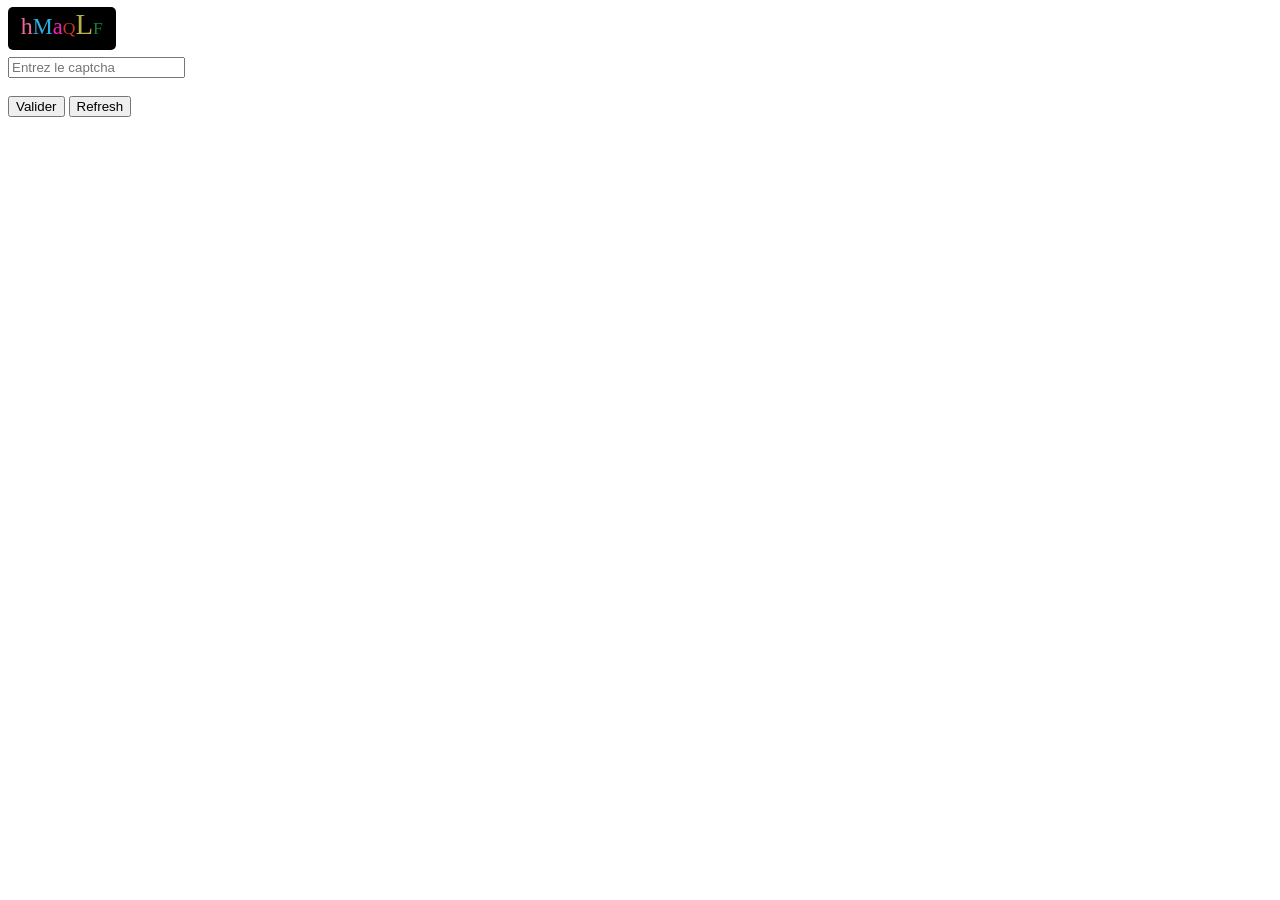
==== captcha/index.html @ df48286b "captcha" ====
<!DOCTYPE html>
<html lang="en">
	<head>
		<meta charset="UTF-8">
		<title>Captcha</title>

		<style>
			#captcha {
				-webkit-user-select: none; /* Safari */
				-ms-user-select: none; /* IE 10+ */
				user-select: none;

				background-color: black;
				display: inline;
				padding: 0.8em;
				border-radius: 5px;
			}

			.invalidCaptcha {
				border: solid 2px red;
			}
			.validCaptcha {

			}

		</style>
	</head>
	
	<body>
		<div>
			<p id="captcha"><p>
			<input id="captchaInput" type="text" placeholder="Entrez le captcha"></br></br>
			<button id="captchaValidate">Valider</button>
			<button id="captchaRefresh">Refresh</button>
		</div>
	
	
		<script>
			/* Fonction qui génère un captcha qui sera inséré dans un élément avec l'id "captcha"
			et qui nécessite un callback qui sera appellé lorsqu'le captcha	est validé ainsi qu'une
			longueur de captcha pour la génération */
			function captchaCF2M(callback, captchaLen) {
				function randomInt(min, max) {
					return Math.floor(Math.random() * (max - min + 1) + min)
				}
				
				// Retourne un array contenant autant d'élements venant de "array" que "numberOfElements"
				function getElementsFromArray(array, numberOfElements) {
					let arrayOfElements = [];
					for (let i = 0; i < numberOfElements; i++) {
						let randomElement = array[randomInt(0, array.length - 1)];
						arrayOfElements.push(randomElement);
					}
					return arrayOfElements
				}
				
				// Vide le contenu de l'élément avec l'id "captcha" et y insère un nouveau captcha
				function generateCaptcha() {
					captcha.innerHTML = "";
					captchaInput.value = "";

					let captchaArray = getElementsFromArray(allCharacters, captchaLen);
					for (let i = 0; i < captchaArray.length; i++) {
						let colors = randomRGB(); //
						let size = randomSize();
						captcha.insertAdjacentHTML('beforeend', `<span style="color: rgb(${colors[0]}, ${colors[1]}, ${colors[2]}); font-size: ${size}em">${captchaArray[i]}</span>`);
					}
				}

				// Vérifie si l'entrée utilisateur correspond au captcha et appelle le callback sinon génère un nouveau captcha
				function validateCaptcha() {
					if (captcha.textContent === captchaInput.value) {
						captchaInput.classList.remove("invalidCaptcha");
						captchaInput.classList.add("validCaptcha");
						callback();
					} else {
						captchaInput.classList.add("invalidCaptcha");
						generateCaptcha(captchaLen);
					}
				}

				function randomRGB() {
					let arrayRGB = [];

					for (let i = 0; i < 3; i++) {
						arrayRGB.push(randomInt(21, 255));
					}
					// randomInt(min, max)
					return arrayRGB
				}

				function randomSize() {
					return randomInt(10, 18) / 10
				}
			
				const allCharacters = ['A', 'B', 'C', 'D', 'E', 'F', 'G', 'H', 'I', 'J', 'K', 'L', 'M', 'N', 'O', 'P', 'Q', 'R', 'S', 'T', 'U', 'V', 'W', 'X', 'Y', 'Z', 'a', 'b', 'c', 'd', 'e', 'f', 'g', 'h', 'i', 'j', 'k', 'l', 'm', 'n', 'o', 'p', 'q', 'r', 's', 't', 'u', 'v', 'w', 'x', 'y', 'z', '0', '1', '2', '3', '4', '5', '6', '7', '8', '9'];
				const captcha = document.querySelector('#captcha');
				const captchaInput = document.querySelector('#captchaInput');
				const captchaValidate = document.querySelector('#captchaValidate');
				const captchaRefresh = document.querySelector('#captchaRefresh');

				generateCaptcha(captchaLen);
				captchaValidate.addEventListener('click', validateCaptcha);
				captchaRefresh.addEventListener('click', generateCaptcha);
			}

			function redirectionDuckduck() {
				document.location = "https://duckduckgo.com"; // Redirection vers un site
				// document.querySelector("#monFormulaire").submit(); // Envoyer un formulaire
			}

			captchaCF2M(redirectionDuckduck, 6)
		</script>
	</body>
</html>
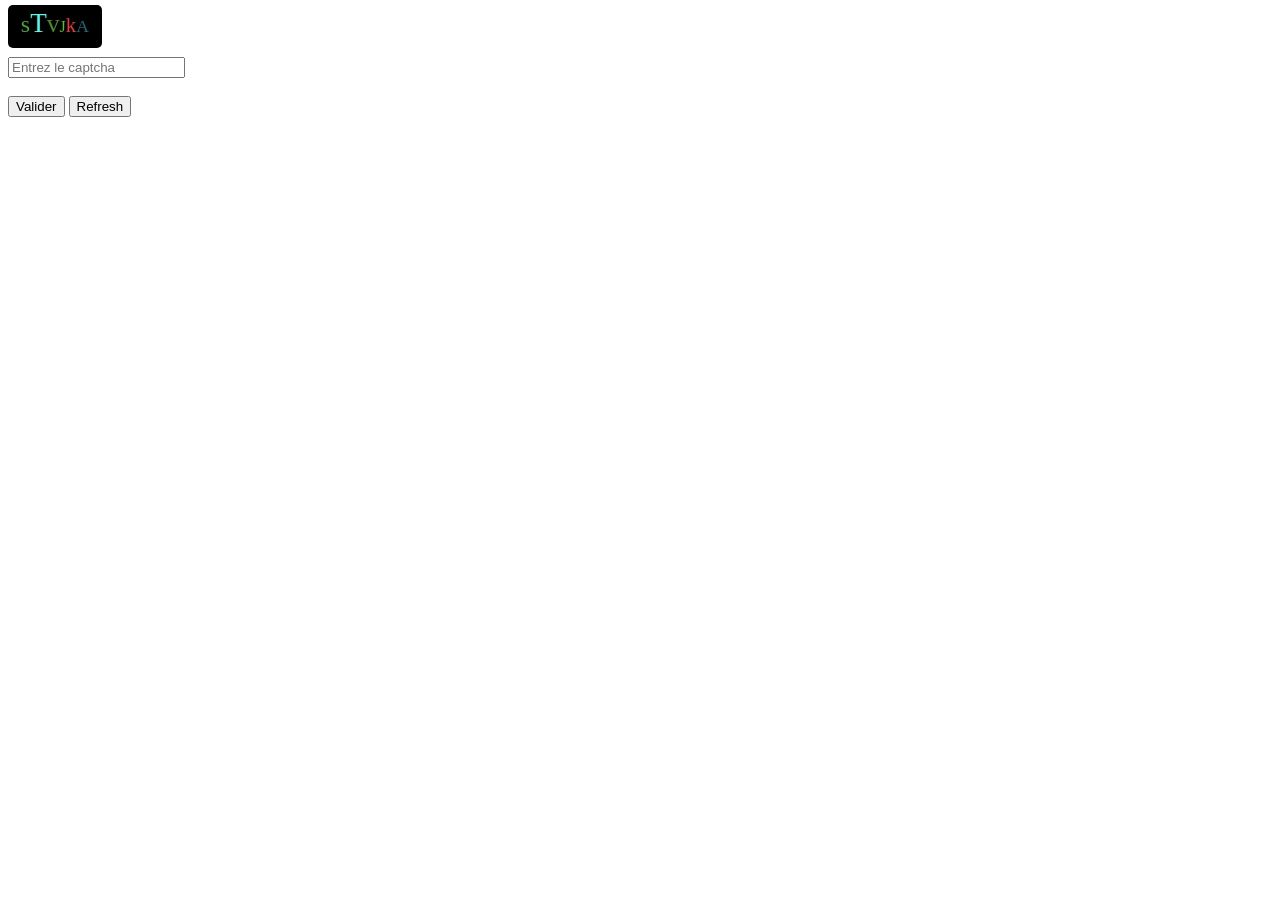
==== commit e2c234cc: "mise à jour" ====
--- a/captcha/index.html
+++ b/captcha/index.html
@@ -18,18 +18,36 @@
 
 			.invalidCaptcha {
 				border: solid 2px red;
-			}
-			.validCaptcha {
-
+				border-radius: 3px;
 			}
 
+			.invalidCaptcha + span::after {
+				content: "captcha invalide";
+				color: red;
+				font-size: 0.7em;
+				font-style: italic;
+				padding-left: 5px;
+			}
+
+			.validCaptcha {
+				border: solid 2px green;
+				border-radius: 3px;
+			}
+
+			.validCaptcha + span::after {
+				content: "vérification réussie";
+				color: green;
+				font-size: 0.7em;
+				font-style: italic;
+				padding-left: 5px;
+			}
 		</style>
 	</head>
 	
 	<body>
 		<div>
-			<p id="captcha"><p>
-			<input id="captchaInput" type="text" placeholder="Entrez le captcha"></br></br>
+			<p id="captcha"></p></br></br>
+			<input id="captchaInput" type="text" placeholder="Entrez le captcha"><span></span></br></br>
 			<button id="captchaValidate">Valider</button>
 			<button id="captchaRefresh">Refresh</button>
 		</div>
@@ -57,7 +75,7 @@
 				// Vide le contenu de l'élément avec l'id "captcha" et y insère un nouveau captcha
 				function generateCaptcha() {
 					captcha.innerHTML = "";
-					captchaInput.value = "";
+					captchaInput.value = ""; 
 
 					let captchaArray = getElementsFromArray(allCharacters, captchaLen);
 					for (let i = 0; i < captchaArray.length; i++) {
